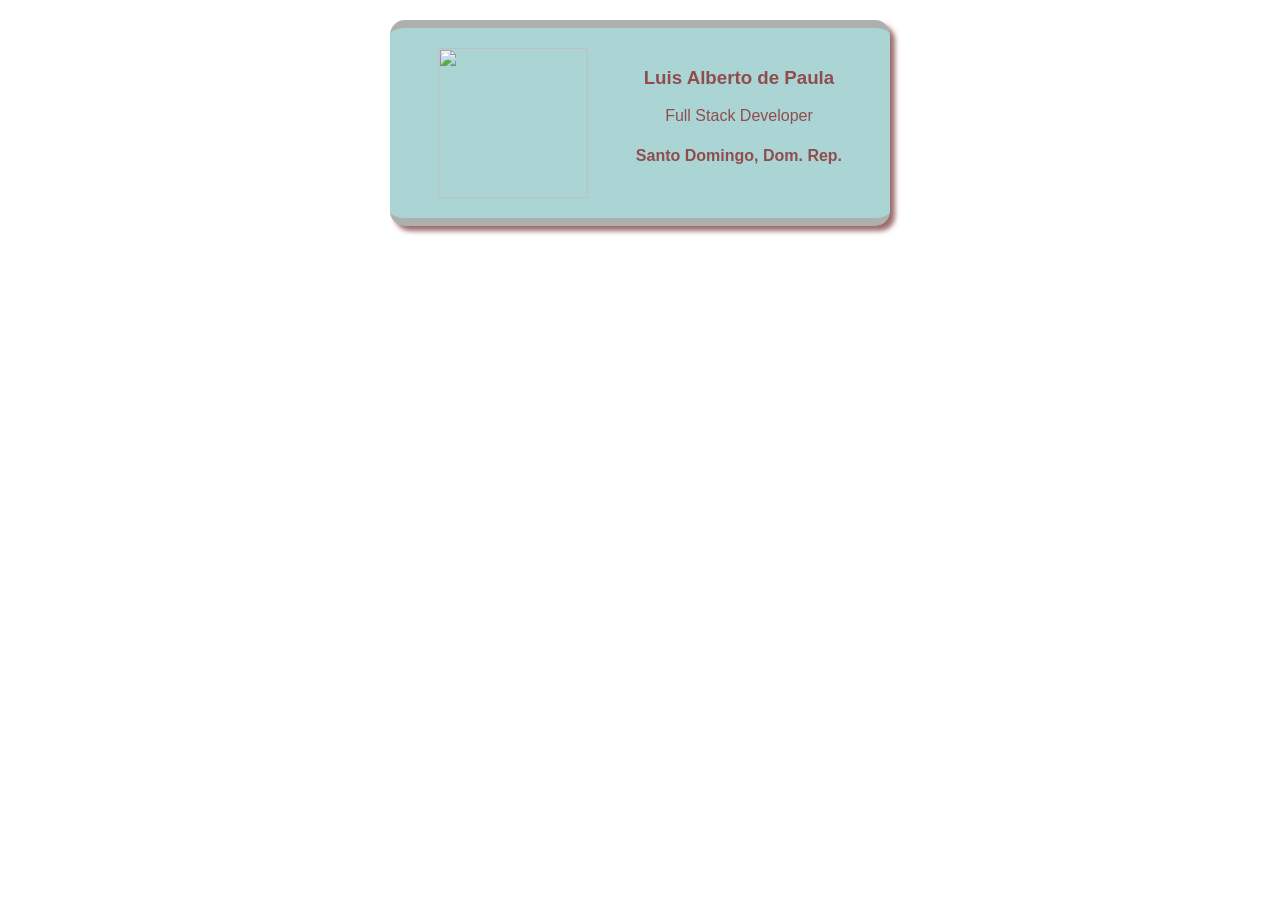
==== index.html @ 2e5a2f57 "Add files via upload" ====
<html>
    <head>
        <link rel="stylesheet" href="styles.css" />
    </head>
    <body>
        <div class="card">
            <img class="avatar" src="https://images.unsplash.com/photo-1555436829-8bc90ef24c0d?crop=entropy&cs=srgb&fm=jpg&ixid=M3wzMjM4NDZ8MHwxfHJhbmRvbXx8fHx8fHx8fDE3ODE3NDU0NTN8&ixlib=rb-4.1.0&q=85">
            <div >
                <h3>Luis Alberto de Paula</h3>
                <p>Full Stack Developer</p>
                <h4>Santo Domingo, Dom. Rep.</h4>
            </div>
        </div>
    </body>
</html>
---- styles.css ----
body {
    margin: 20px;
    /*
    Challenge:
    Find a web safe font you like, and add it 
    to your card.
    */
    font-family: Verdana, Geneva, Tahoma, sans-serif;
}

.avatar {
    width: 150px;
}

.card {
  display: flex;
  justify-content: space-evenly;
  padding: 20px 0;
  width: 500px;
  margin: 0 auto;
  text-align: center;
  color: #904D4D;
  background: #ABD4D5;
  border-top: 8px solid #ACB0AF;
  border-bottom: 8px solid #ACB0AF;
  border-radius: 15px;
  box-shadow: 5px 5px 5px #9C6D6C;

    /*
    Challenge:
    Find a color palette you like on Coolors.co
    and use it in your business card.
     */
}

.border-blue {
    border: 1px dotted blue;
}

/*
Stretch goals:
Find other ways you can personalize 
the design of your business card, e.g.:
- change the border(s)
- add border radius
- shuffle the layout
- shadows        🤯
- hover effects  🤯🤯
- animations     🤯🤯🤯
*/
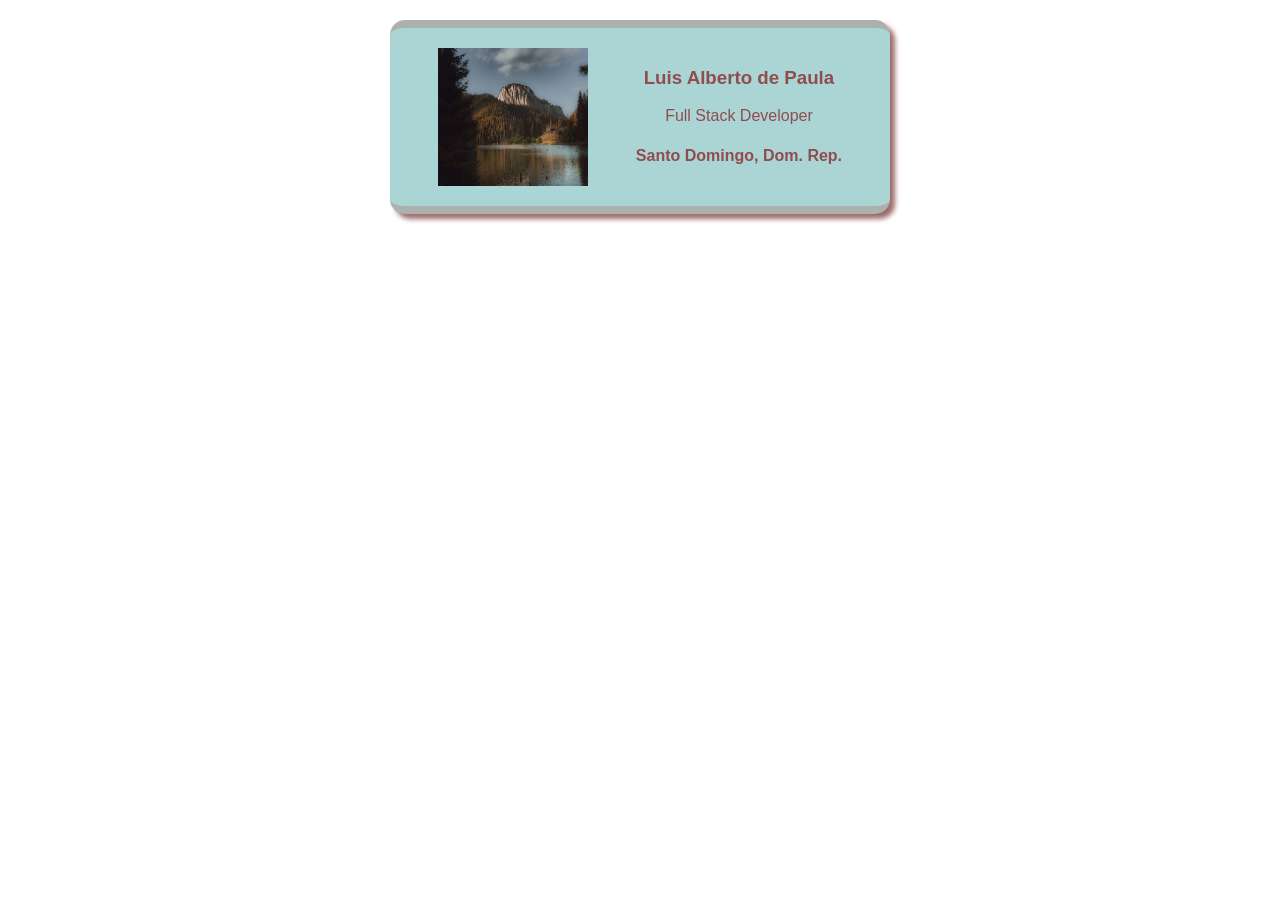
==== commit cb2f365a: "Changed profile picture" ====
--- a/index.html
+++ b/index.html
@@ -1,15 +1,15 @@
 <html>
-    <head>
-        <link rel="stylesheet" href="styles.css" />
-    </head>
-    <body>
-        <div class="card">
-            <img class="avatar" src="https://images.unsplash.com/photo-1555436829-8bc90ef24c0d?crop=entropy&cs=srgb&fm=jpg&ixid=M3wzMjM4NDZ8MHwxfHJhbmRvbXx8fHx8fHx8fDE3ODE3NDU0NTN8&ixlib=rb-4.1.0&q=85">
-            <div >
-                <h3>Luis Alberto de Paula</h3>
-                <p>Full Stack Developer</p>
-                <h4>Santo Domingo, Dom. Rep.</h4>
-            </div>
-        </div>
-    </body>
-</html>+  <head>
+    <link rel="stylesheet" href="styles.css" />
+  </head>
+  <body>
+    <div class="card">
+      <img class="avatar" src="Images/Mountain-lake.jpg" />
+      <div>
+        <h3>Luis Alberto de Paula</h3>
+        <p>Full Stack Developer</p>
+        <h4>Santo Domingo, Dom. Rep.</h4>
+      </div>
+    </div>
+  </body>
+</html>
